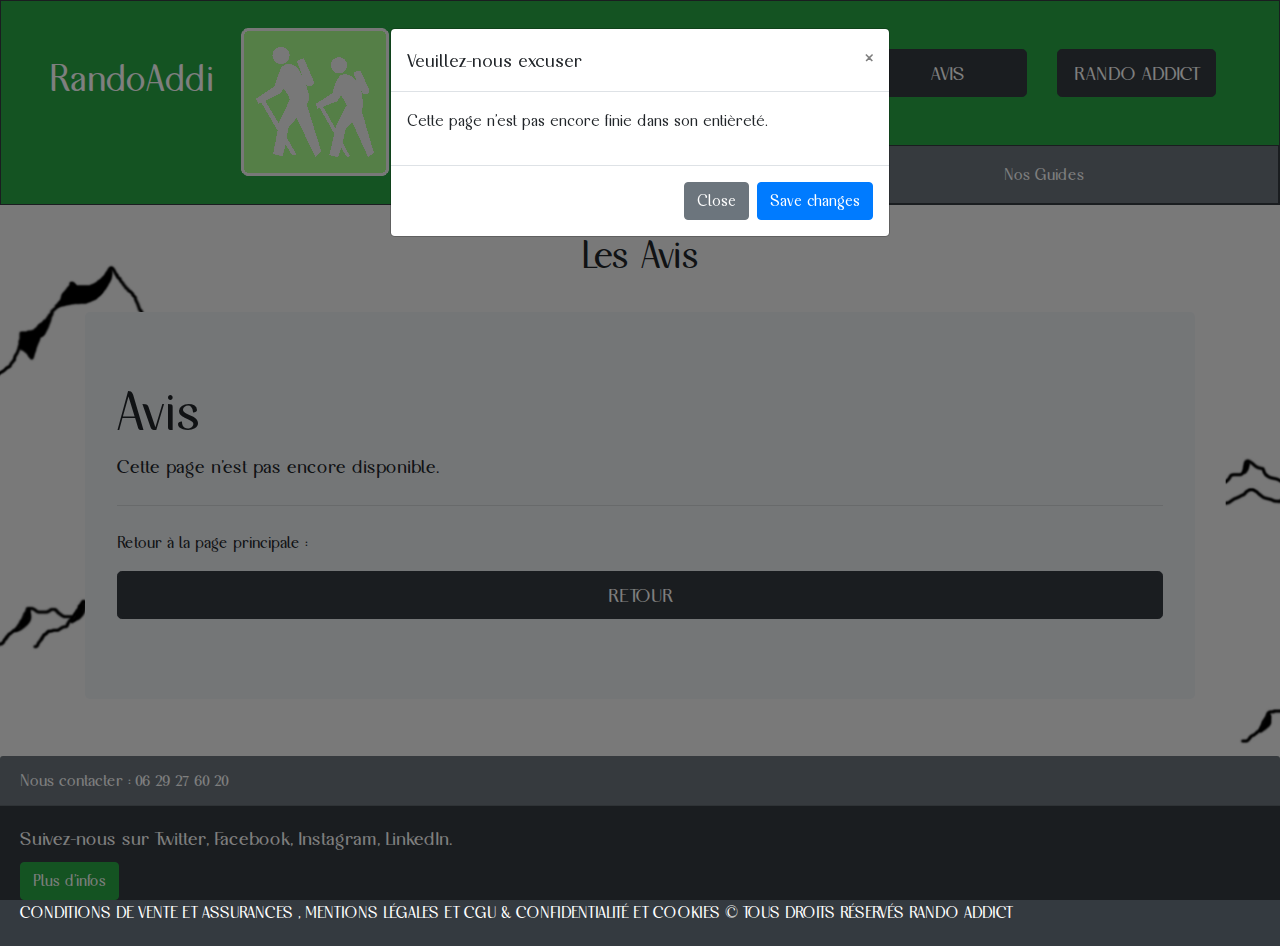
==== avis.html @ 7e69a85b "RandoAddict - V1" ====
<!DOCTYPE html>
<html>
<head>
	<title>RandoAddict-Avis</title>
	<meta charset="utf-8">
	<link rel="stylesheet" type="text/css" href=https://stackpath.bootstrapcdn.com/bootstrap/4.3.1/css/bootstrap.min.css>
	<link rel="stylesheet" type="text/css" href="RandoAddictStyle.css"/>
	<script src=https://code.jquery.com/jquery-3.3.1.slim.min.js></script>
	<script src=https://cdnjs.cloudflare.com/ajax/libs/popper.js/1.14.7/umd/popper.min.js></script>
	<script src=https://stackpath.bootstrapcdn.com/bootstrap/4.3.1/js/bootstrap.min.js></script>
</head>
<body>

	<!-- HEADBAND : NAVIGATION-->
	<!-- Utilisation d'un bandeau pour que l'utilisateur puisse se diriger rapidement là où il souhaite sur le site -->
	<div class="container-fluid" id="headband">
    <div class="row border border-dark">
      <div class="col-2 bg-success p-5">
        <p id="title_RandoAddict"> RandoAddict</p>
      </div>
      <div class="col bg-success p-4">
        <img src="img/LogoRA.png" loading="lazy" alt="logoRA">
      </div>
      <div class="col-8">
        <div class="row justify-content-around bg-success p-5">
          <div class="col">
            <a href="boutique.html" class="btn btn-dark btn-lg btn-block" >BOUTIQUE</a> <!-- Lien vers la page "Boutique.html" -->
          </div>
          <div class="col">
            <a href="formations.html" class="btn btn-dark btn-lg btn-block" >FORMATIONS</a> <!-- Lien vers la page "Formations.html" -->
          </div>
          <div class="col">
            <a href="avis.html" class="btn btn-dark btn-lg btn-block" >AVIS</a> <!-- Lien vers la page "Avis.html" -->
          </div>
          <div class="col">
            <a href="rando_addict.html" class="btn btn-dark btn-lg btn-block" >RANDO ADDICT</a> <!-- Lien vers la page "Rando_Addict.html" -->
          </div>
        </div>
        <div class="row justify-content-around bg-secondary p-3 border border-dark">
          <div class="col">
            <a href="#nos_excursions" class="link-light text-white">Nos Excursions</a> <!-- Ancre vers "Nos Excursions"-->
          </div>
          <div class="col">
            <a href="#nos_coupsdecoeur" class="link-light text-white">Nos Coups de Coeur</a> <!-- Ancre vers "Nos Coups de Coeur"-->
          </div>
          <div class="col">
            <a href="#nos_guides" class="link-light text-white">Nos Guides</a> <!-- Ancre vers "Nos Guides"-->
          </div>
        </div>
      </div>
    </div>
  </div>
  <br/>


  <!-- MODAL : INFORMATION-->
  <div class="modal" tabindex="-1" role="dialog" id="myModal">
      <div class="modal-dialog" role="document">
        <div class="modal-content">
            <div class="modal-header">
              <h5 class="modal-title">Veuillez-nous excuser</h5>
              <button type="button" class="close" data-dismiss="modal" aria-label="Close">
                  <span aria-hidden="true">&times;</span>
              </button>
            </div>
            <div class="modal-body">
              <p>Cette page n'est pas encore finie dans son entièreté.</p>
            </div>
            <div class="modal-footer">
              <button type="button" class="btn btn-secondary" data-dismiss="modal">Close</button>
              <button type="button" class="btn btn-primary">Save changes</button>
            </div>
        </div>
      </div>
  </div>

  <h1>Les Avis</h1> <br/>


  <!-- JUMBOTRON : PRESENTATION-->
  <div class="container">
    <div class="jumbotron">
        <h2 class="display-4">Avis</h2>
        <p class="lead">Cette page n'est pas encore disponible.</p>
        <hr class="my-4">
        <p>Retour à la page principale :</p>
        <p class="lead">
          <a href="index.html" class="btn btn-dark btn-lg btn-block" >RETOUR</a> <!-- Lien vers la page "Index.html" -->
        </p>
    </div>
  </div>
  <br/>


<script type="text/javascript">
  $(window).on('load', function() {
    $('#myModal').modal('show');
  });
</script>


	<!-- CARD FOOTER : FOOTER-->
	<!-- Informations générales -->
	<div class="card-fluid">
  		<div class="card-header bg-secondary text-white">
    		Nous contacter : 06 29 27 60 20
  		</div>
  		<div class="card-body bg-dark text-white">
    		<h5 class="card-title">Suivez-nous sur Twitter, Facebook, Instagram, LinkedIn. </h5>
    		<a href="#" class="btn btn-success">Plus d'infos</a> <!-- Lien vers la page "RandoAddict.html" -->
    		<p class="card-text">CONDITIONS DE VENTE ET ASSURANCES , MENTIONS LÉGALES ET CGU & CONFIDENTIALITÉ ET COOKIES © TOUS DROITS RÉSERVÉS RANDO ADDICT</p>
  		</div>
	</div>

</body>
</html>
---- RandoAddictStyle.css ----
@font-face 
{ 
	font-family: Galgony; 
	src: url('Galgony.ttf'); 
}  

body
{
	font-family: Galgony;
	font-size : 1.05em;
	/*background-color : #F3F3F3;*/
	background-image: url("img/BgSite.png");
	background-repeat: repeat;
}

#headband
{
	color : white;
}

#title_RandoAddict
{
	font-size : 2.3em;
}

h1, h3, .align
{
	text-align: center;
}

.difficulty
{
	font-size: 1.5em;
	font-weight: bold;
}

.location
{
	font-weight: bold;
}

.price
{
	font-size: 1.3em;
	font-weight: bold;
}

.carousel_caption
{
	position: relative;
	right: 25%;
	left: 25%;
	padding-top: 5px;
	padding-bottom: 20px;
	text-align: center;
}

.center
{
	position: relative;
	right: 10%;
	left: 10%;
	padding-top: 5px;
	padding-bottom: 20px;
	text-align: center;
}

.photo_caption
{
	position: relative;
	right: 20%;
	left: 20%;
	padding-top: 5px;
	padding-bottom: 20px;
	text-align: center;
}
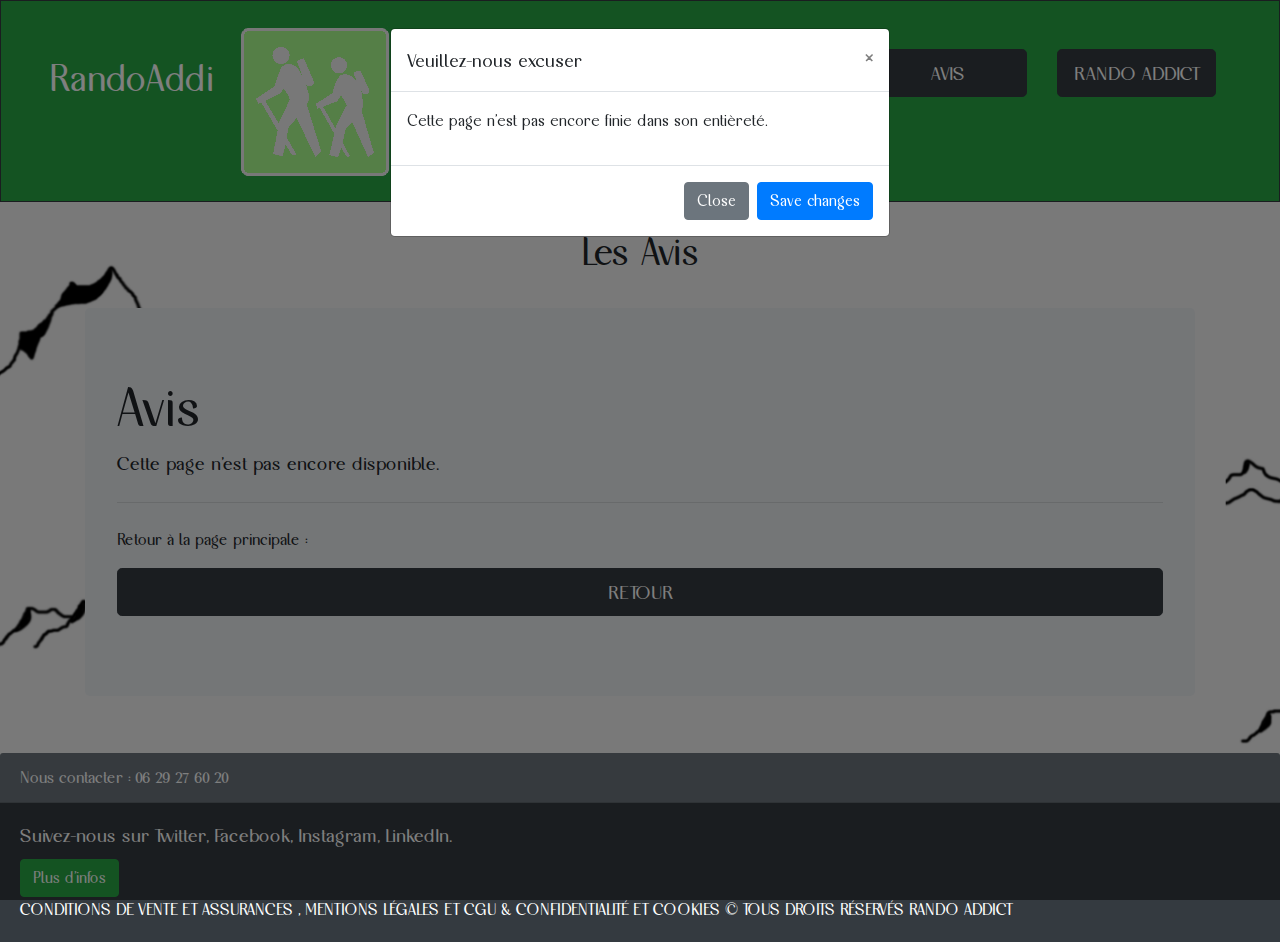
==== commit fb5576a4: "Rando_Addicts-V2" ====
--- a/avis.html
+++ b/avis.html
@@ -21,7 +21,7 @@
       <div class="col bg-success p-4">
         <img src="img/LogoRA.png" loading="lazy" alt="logoRA">
       </div>
-      <div class="col-8">
+      <div class="col-8 bg-success">
         <div class="row justify-content-around bg-success p-5">
           <div class="col">
             <a href="boutique.html" class="btn btn-dark btn-lg btn-block" >BOUTIQUE</a> <!-- Lien vers la page "Boutique.html" -->
@@ -34,17 +34,6 @@
           </div>
           <div class="col">
             <a href="rando_addict.html" class="btn btn-dark btn-lg btn-block" >RANDO ADDICT</a> <!-- Lien vers la page "Rando_Addict.html" -->
-          </div>
-        </div>
-        <div class="row justify-content-around bg-secondary p-3 border border-dark">
-          <div class="col">
-            <a href="#nos_excursions" class="link-light text-white">Nos Excursions</a> <!-- Ancre vers "Nos Excursions"-->
-          </div>
-          <div class="col">
-            <a href="#nos_coupsdecoeur" class="link-light text-white">Nos Coups de Coeur</a> <!-- Ancre vers "Nos Coups de Coeur"-->
-          </div>
-          <div class="col">
-            <a href="#nos_guides" class="link-light text-white">Nos Guides</a> <!-- Ancre vers "Nos Guides"-->
           </div>
         </div>
       </div>
@@ -85,7 +74,7 @@
         <hr class="my-4">
         <p>Retour à la page principale :</p>
         <p class="lead">
-          <a href="index.html" class="btn btn-dark btn-lg btn-block" >RETOUR</a> <!-- Lien vers la page "Index.html" -->
+          <a href="index.php" class="btn btn-dark btn-lg btn-block" >RETOUR</a> <!-- Lien vers la page "Index.html" -->
         </p>
     </div>
   </div>
